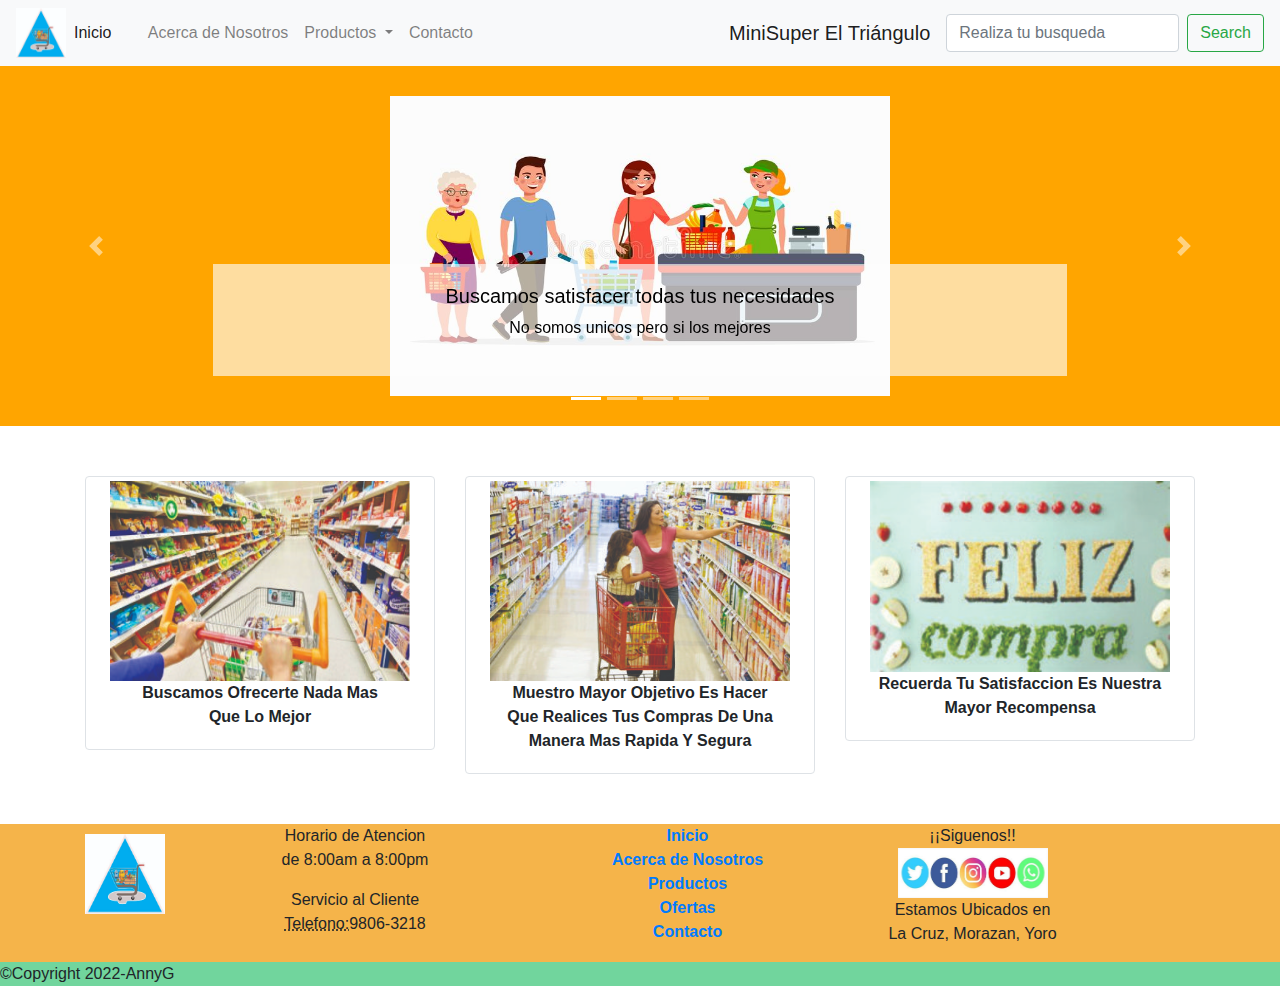
==== index.html @ 90d7f051 "SitioWeb" ====
<!doctype html>
<html>
<head>
<meta charset="utf-8">
<meta http-equiv="X-UA-Compatible" content="IE=edge">
<meta name="viewport" content="width=device-width, initial-scale=1.0">
<title>MST</title>
<link href="css/bootstrap-4.4.1.css" rel="stylesheet" type="text/css">
	<link href="stilo.css" rel="stylesheet" type="text/css">
</head>

	<!--Menu-->
<body>
<nav class="navbar navbar-expand-lg navbar-light bg-light background-color: #F8F8D3 !important"> <img src="Logodelsitio1.jpg" width="50" height="50" alt=""/>
	  <button class="navbar-toggler" type="button" data-toggle="collapse" data-target="#navbarSupportedContent1" aria-controls="navbarSupportedContent1" aria-expanded="false" aria-label="Toggle navigation" style="background-color:aqua"> <span class="navbar-toggler-icon"></span> 
	</button>
	  <div class="collapse navbar-collapse" id="navbarSupportedContent1">
	    <ul class="navbar-nav mr-auto">
	      <li class="nav-item active"> <a class="nav-link" href="index.html">Inicio</a></li>
	      <li class="nav-item active"><a class="nav-link" href="#">&nbsp; <span class="sr-only">(current)</span></a></li>
<li class="nav-item"> <a class="nav-link" href="acercadenosotros.html">Acerca de Nosotros</a> </li>
	      <li class="nav-item dropdown"> 
			  <a class="nav-link dropdown-toggle" href="#" id="navbarDropdown1" role="button" data-toggle="dropdown" aria-haspopup="true" aria-expanded="false"> Productos </a>
	        <div class="dropdown-menu" aria-labelledby="navbarDropdown1"> <a class="dropdown-item" href="canastabasica.html">Canasta Basica</a> <a class="dropdown-item" href="Limpieza.html">Productos de Limpieza</a>
	          
	           </div>
          </li>
	      <li class="nav-item"> <a class="nav-link" href="contacto.html">Contacto</a> </li>
        </ul>
		  <a class="navbar-brand" href="#">MiniSuper El Triángulo</a>
		  
	    <form class="form-inline my-1 my-lg-0">
	      <input class="form-control mr-sm-2" type="search" placeholder="Realiza tu busqueda" aria-label="Search">
	      <button class="btn btn-outline-success my-2 my-sm-1" type="submit">Search</button>
        </form>
  </div>
</nav>
	<!--Carrusel-->
<div id="carouselExampleIndicators1" class="carousel slide" data-ride="carousel" style="background-color: orange" height="10" border-color="aqua">
	  <ol class="carousel-indicators">
	    <li data-target="#carouselExampleIndicators1" data-slide-to="0" class="active"></li>
	    <li data-target="#carouselExampleIndicators1" data-slide-to="1"></li>
	    <li data-target="#carouselExampleIndicators1" data-slide-to="2"></li>
		<li data-target="#carouselExampleIndicators1" data-slide-to="3"></li>
  </ol>
	  <div class="carousel-inner" role="listbox">
	    <div class="carousel-item active"> 
			<img class="d-block mx-auto" src="carrusel1.jpg" alt="First slide" width="500" height="300">
	      <div class="carousel-caption">
	        <strong><h5>Buscamos satisfacer todas tus necesidades</h5></strong>
	        <p>No somos unicos pero si los mejores</p>
          </div>
        </div>
	    <div class="carousel-item"> <img class="d-block mx-auto rounded" src="carrusel2.jpg" alt="Second slide" width="500" height="300">
	      <div class="carousel-caption">
	        <h5><strong>Disfruta de tus compras con nosotros</strong></h5>
	        <p>Te ofrecemos una amplia gama de productos</p>
          </div>
        </div>
	    <div class="carousel-item"> <img class="d-block mx-auto rounded" src="carrusel3.jpg" alt="Third slide" width="480" height="300">
	      <div class="carousel-caption">
	        <h5><strong>Contamos con personal capacitado</strong></h5>
	        <p>Listos para atenderte al instante</p>
			</div>
		  </div>
		<div class="carousel-item"> <img class="d-block mx-auto rounded" src="carrusel4.jpg" alt="Third slide" width="500" height="300">
	      <div class="carousel-caption">
	        <h5>Disfruta de tu estadia con nosotros</h5>
	        <p>Feliz Compra</p>
          </div>
		  </div>
  </div>
	  <a class="carousel-control-prev" href="#carouselExampleIndicators1" role="button" data-slide="prev"> <span class="carousel-control-prev-icon" aria-hidden="true"></span> <span class="sr-only">Previous</span> </a> <a class="carousel-control-next" href="#carouselExampleIndicators1" role="button" data-slide="next"> <span class="carousel-control-next-icon" aria-hidden="true"></span> <span class="sr-only">Next</span> </a> </div>
	
	<!--Columnas-->
				<section class="container">
			   		<div class="row">
						<div class="col">
							<div class="img-thumbnail" img center align="center">
								<img src="CarritoCompra.jpg" alt="" height="200" width="300"> 
                   			  <p><strong>Buscamos Ofrecerte Nada Mas<br> Que Lo Mejor</strong></p>
                      </div> 
				</div>
				
					<div class="col">
						<div class="img-thumbnail" img center align="center">
							<img src="comprafamilia.jpg" alt="" width="300"> 
                         		<p><strong>Muestro Mayor Objetivo Es Hacer<br>
                           			Que Realices Tus Compras De Una<br>
                          			 Manera Mas Rapida Y Segura</strong></p>
                      </div> 
				 </div>
			
			   <div class="col">
					<div class="img-thumbnail" img center align="center">
						<img src="felizcompra.jpg" alt="" width="300"> 
                        	 <p><strong>Recuerda Tu Satisfaccion Es Nuestra<br>
                          		 Mayor Recompensa</strong></p>
                   </div> 
				 </div>
						
				</div>		
			</section>
	
	<!--Pie de Pagina-->
<footer>
	<section class="pie">
		<div class="container">
			<div class="row">
				<div class="col-md-1">
					<img src="Logodelsitio1.jpg" alt="Placeholder image" width="80" height="80"> <!--Logo--></div>
				
				
				<div class="col-md-4 text-center"> <!--Primera columna info.-->
				  <p>Horario de Atencion<br>de 8:00am a 8:00pm</p>
					<address>
					<p>Servicio al Cliente<br>
					<abbr title="phone">Telefono:</abbr>9806-3218</p>
					</address>
				</div>
				
				
				<div class="col-md-3 text-center"> <!--Menu-->
					<dl>
					<dt><a href="index.html">Inicio</a></dt>
					<dt><a href="acercadenosotros.html">Acerca de Nosotros</a></dt>
					<dt><a href="productos.html">Productos</a></dt>
					<dt><a href="ofertas.html">Ofertas</a></dt>
					<dt><a href="contacto.html">Contacto</a></dt>
					</dl>
				</div>
				
				
				<div class="col-md-3 text-center"> <!--Info2-->
				<address>
				¡¡Siguenos!!<br>
				<img src="redes.jpg" width="150" height="50" alt="">
				<p>Estamos Ubicados en <br> La Cruz, Morazan, Yoro</p></address>
				</div>
			</div>
		</div>
		<div class="container1">
		&copy;Copyright 2022-AnnyG
		</div> 
	</section>
	
	
	</footer>	
			  
			 
			  
<script src="js/jquery-3.4.1.min.js"></script>
<script src="js/popper.min.js"></script>
<script src="js/bootstrap-4.4.1.js"></script>
</body>
</html>
---- stilo.css ----
@charset "utf-8";
/* CSS Document */
.container{
margin-top: 50px;
}
.carousel-caption{
color:rgba(0,0,0,1.00);
background-color:rgba(254,254,254,0.63);
}
.carousel{
	padding: 30px;
	height-top: 30px;
}
.pie{
  background-color: rgba(241,151,4,0.72);
	margin-bottom:20px;
}
div.col-md-1{
	margin-bottom:2px;
	top: 10px;
}

div.container1{
	background-color: rgba(47,230,199,0.67);
}
.navbar-item{
outline-color:rgba(250,250,250,1.00);
outline: rgba(43,215,212,1.00);
}
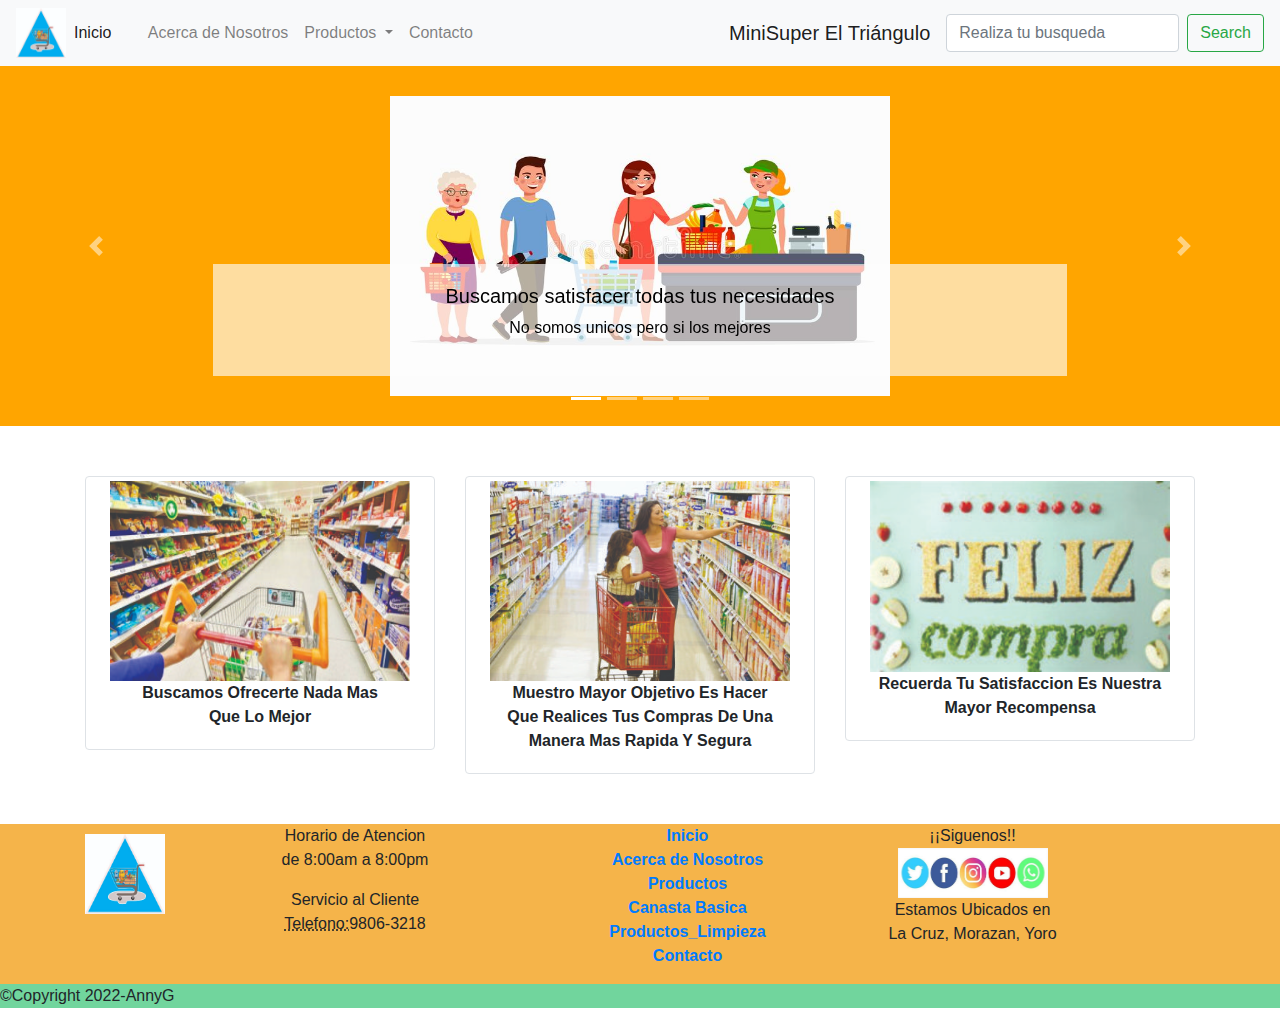
==== commit 0e998848: "nueva modificacion" ====
--- a/index.html
+++ b/index.html
@@ -125,7 +125,8 @@
 					<dt><a href="index.html">Inicio</a></dt>
 					<dt><a href="acercadenosotros.html">Acerca de Nosotros</a></dt>
 					<dt><a href="productos.html">Productos</a></dt>
-					<dt><a href="ofertas.html">Ofertas</a></dt>
+					<dt><a href="canastabasica.html">Canasta Basica</a></dt>
+					<dt><a href="Limpieza.html">Productos_Limpieza</a></dt>
 					<dt><a href="contacto.html">Contacto</a></dt>
 					</dl>
 				</div>
